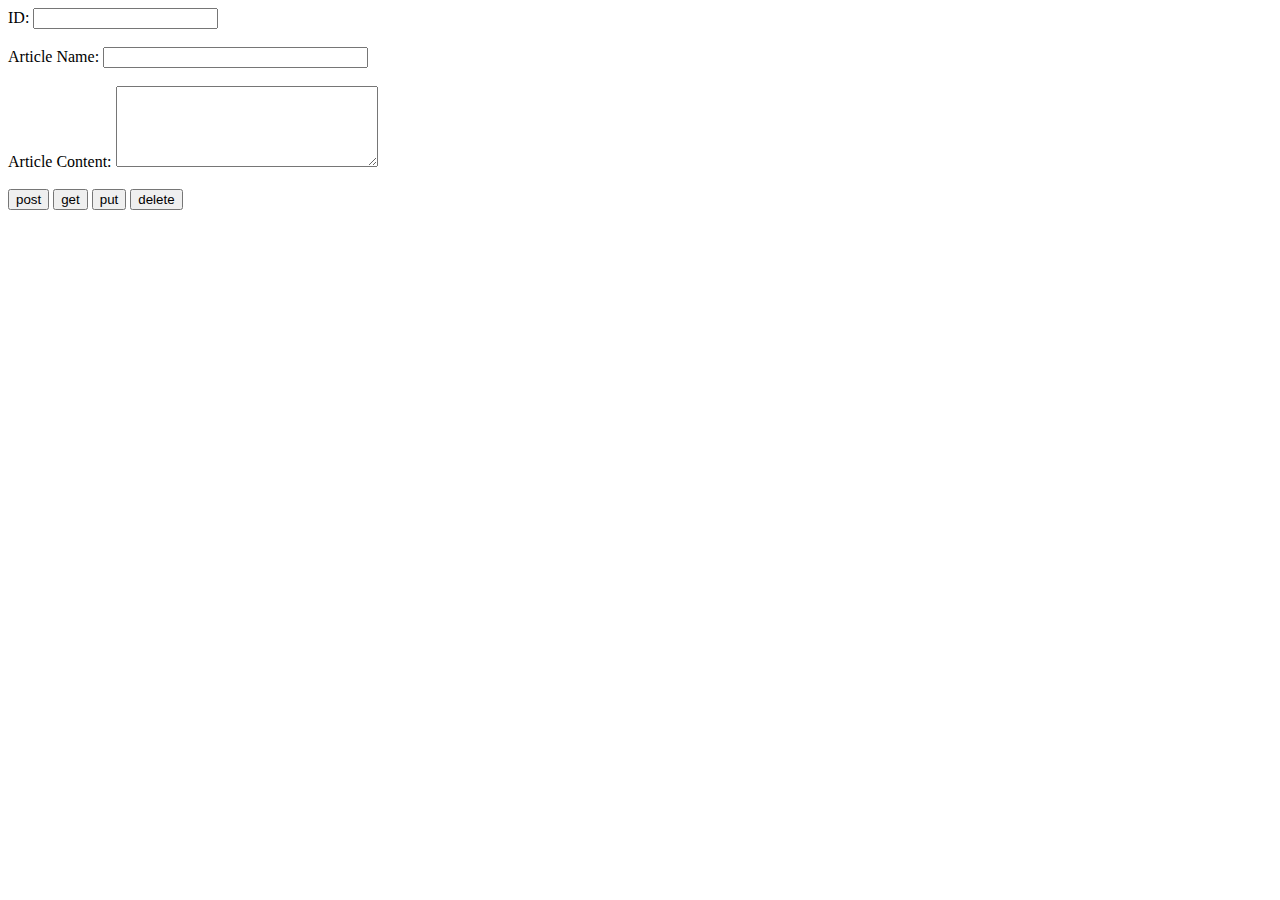
==== methodtest.html @ fa287801 "assignment 1" ====
<!DOCTYPE html>
<html lang="en">
<head>
    <meta charset="utf-8" />
    <title>End Points</title>
    <script src="test.js"></script>
</head>

<body>
    <form>
        <label for="num">ID: </label>
        <input type="number" id="num"> <br><br>
        <label for="name">Article Name:</label>
        <input type="text" id="name" size="30"> <br><br>
        <label for="content">Article Content:</label>
        <textarea id="content" rows="5" cols="30"></textarea>

        <br><br>
        <button id="post" onclick="postData()">post</button>
        <button id="get" onclick="getData()">get</button>
        <button id="put" onclick="putData()">put</button>
        <button id="delete" onclick="deleteData()">delete</button>
    </form>

    <output id="response"></output>
</body>
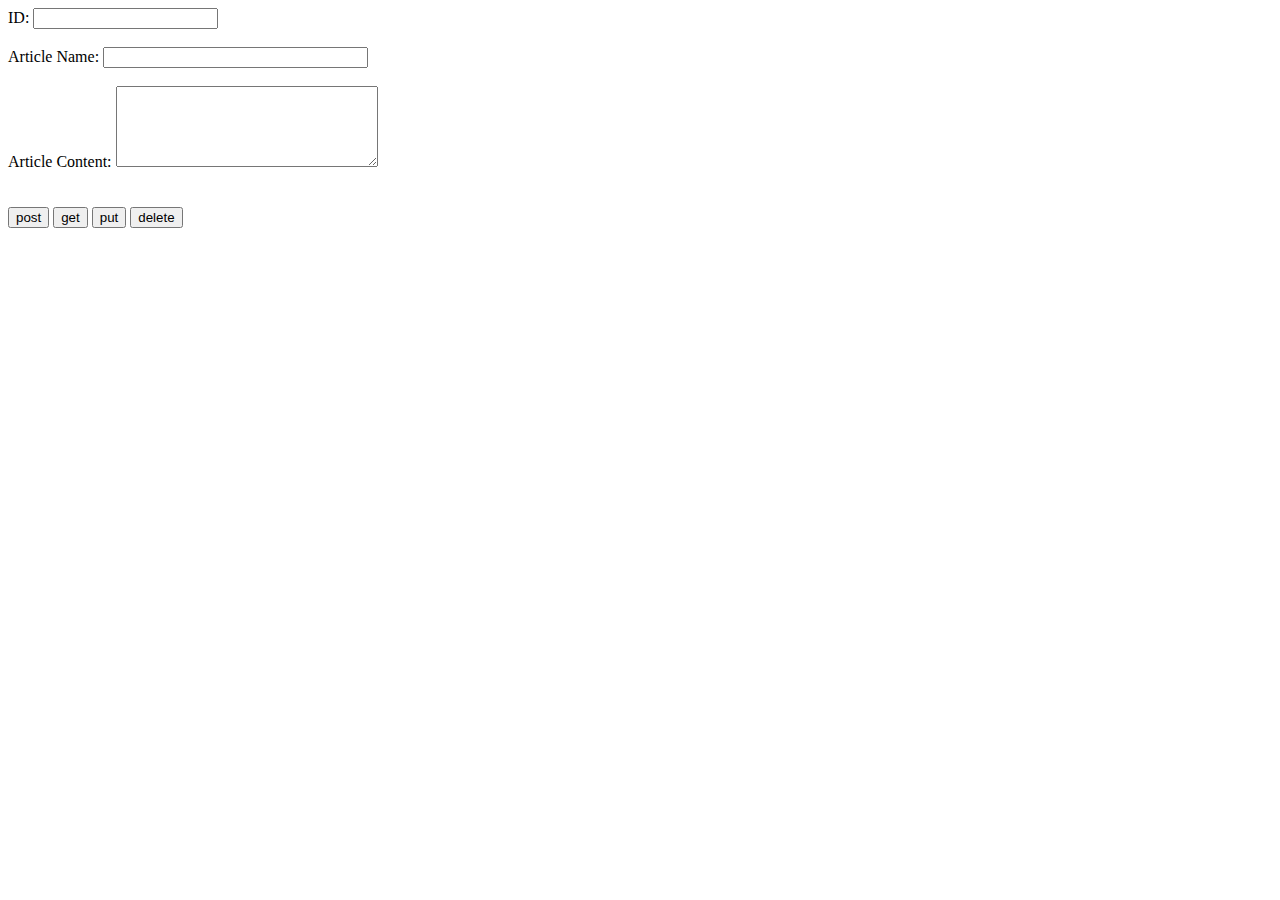
==== commit ed87e453: "final" ====
--- a/methodtest.html
+++ b/methodtest.html
@@ -8,19 +8,22 @@
 
 <body>
     <form>
-        <label for="num">ID: </label>
-        <input type="number" id="num"> <br><br>
-        <label for="name">Article Name:</label>
-        <input type="text" id="name" size="30"> <br><br>
-        <label for="content">Article Content:</label>
-        <textarea id="content" rows="5" cols="30"></textarea>
-
-        <br><br>
-        <button id="post" onclick="postData()">post</button>
-        <button id="get" onclick="getData()">get</button>
-        <button id="put" onclick="putData()">put</button>
-        <button id="delete" onclick="deleteData()">delete</button>
+    <label for="num">ID: </label>
+    <input type="number" id="num"> <br><br>
+    <label for="name">Article Name:</label>
+    <input type="text" id="name" size="30"> <br><br>
+    <label for="content">Article Content:</label>
+    <textarea id="content" rows="5" cols="30"></textarea>
     </form>
-
-    <output id="response"></output>
+    <br><br>
+    <button type="submit" id="post">post</button>
+    <button type="submit" id="get">get</button>
+    <button type="submit" id="put">put</button>
+    <button type="submit" id="delete">delete</button>
+    <br><br>
+    
+    <output id="response">
+        <table>
+        </table>
+    </output>
 </body>